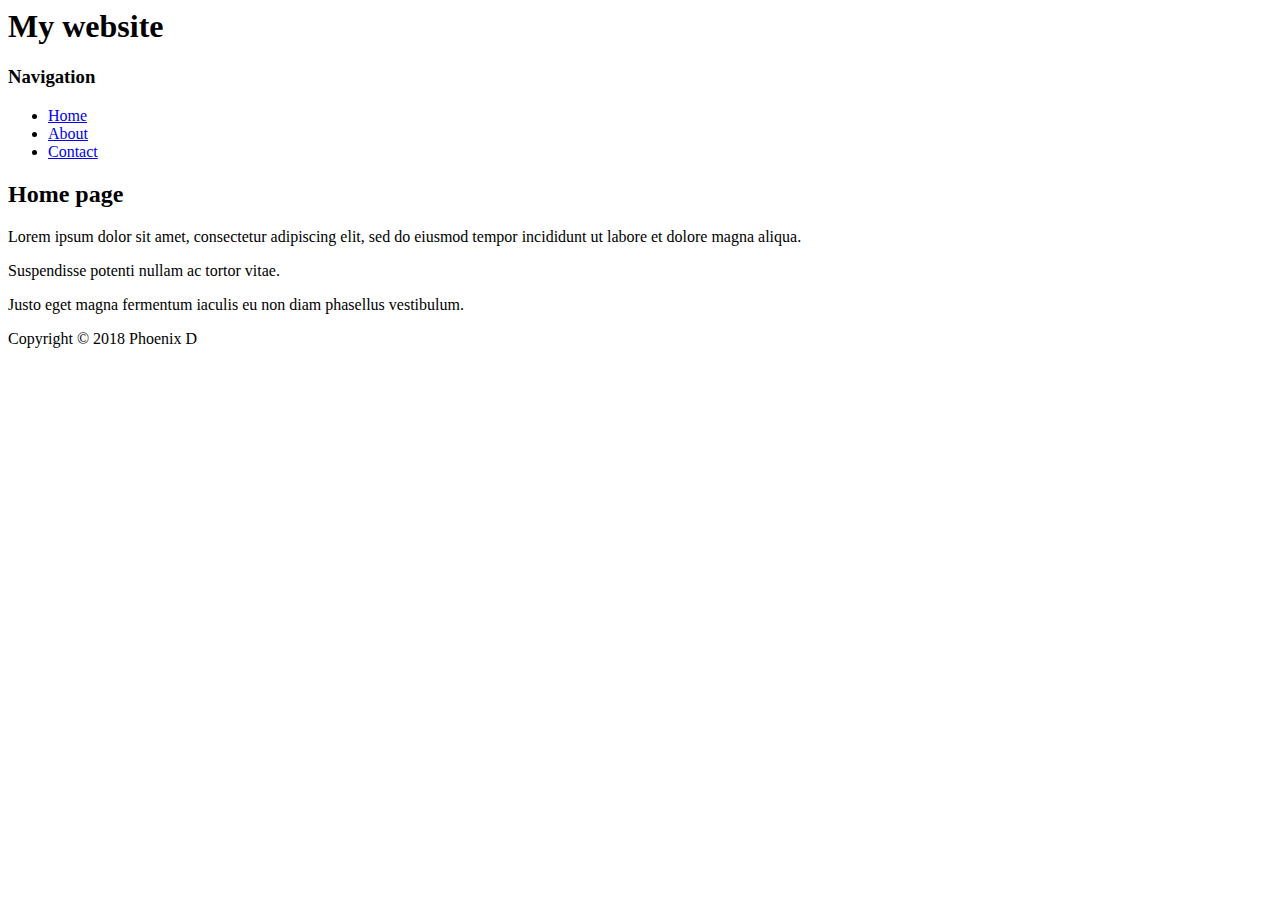
==== index.html @ c4343cc1 "Update index.html" ====
<html>
	<head>
		<title>My website</title>
		<link rel="stylesheet" type="text/css" href="style.css" />
	</head>
	<body>
		<div id="container">
			<div id="header">
				<h1>My website</h1>
			</div>
			<div id="content">
				<div id="nav">
					<h3>Navigation</h3>
					<ul>
						<li><a class="selected" href="index.html">Home</a></li>
						<li><a class="" href="about.html">About</a></li>
						<li><a class="" href="contact.html">Contact</a></li>
					</ul>
				</div>
				<div id="main">
					<h2>Home page</h2>
					<p>Lorem ipsum dolor sit amet, consectetur adipiscing elit, sed do eiusmod tempor incididunt ut labore et dolore magna aliqua. </p>
					<p>Suspendisse potenti nullam ac tortor vitae.</p>
					<p>Justo eget magna fermentum iaculis eu non diam phasellus vestibulum.</p>
				</div>
			</div>
			<div id="footer">
				Copyright &copy; 2018 Phoenix D
			</div>
		</div>
		<script type="text/javascript"> var infolinks_pid = 3152871; var infolinks_wsid = 0; </script> <script type="text/javascript" src="//resources.infolinks.com/js/infolinks_main.js"></script>
	</body>
</html>
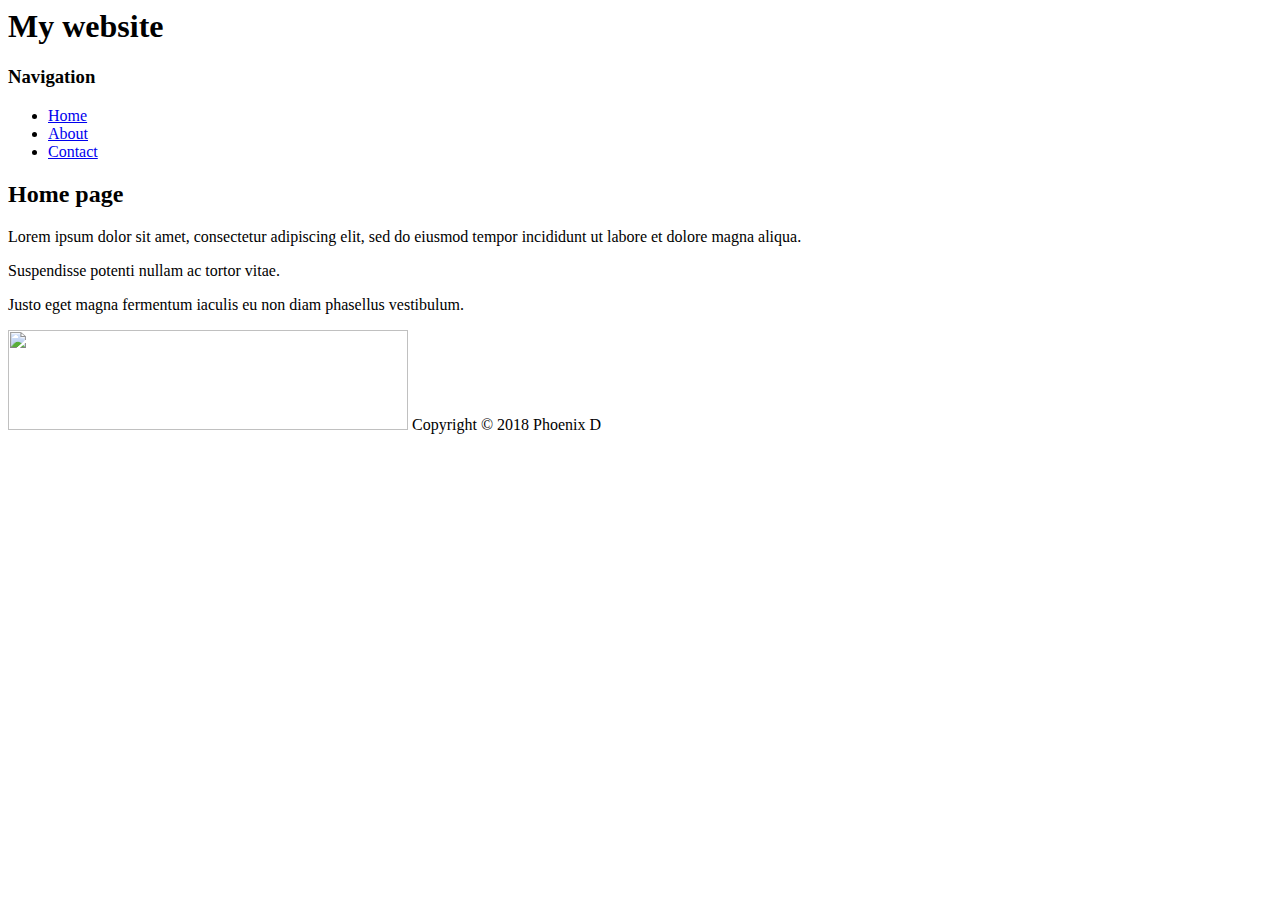
==== commit a52719d8: "Update index.html" ====
--- a/index.html
+++ b/index.html
@@ -25,6 +25,7 @@
 				</div>
 			</div>
 			<div id="footer">
+				<a href="https://80708mnkh9k8jobdu8o7632xay.hop.clickbank.net/?tid=WEBSITEMAKER2018"><img width="400" height="100" src=https://i.ibb.co/mbWktrG/Capture.png"" /></a>
 				Copyright &copy; 2018 Phoenix D
 			</div>
 		</div>
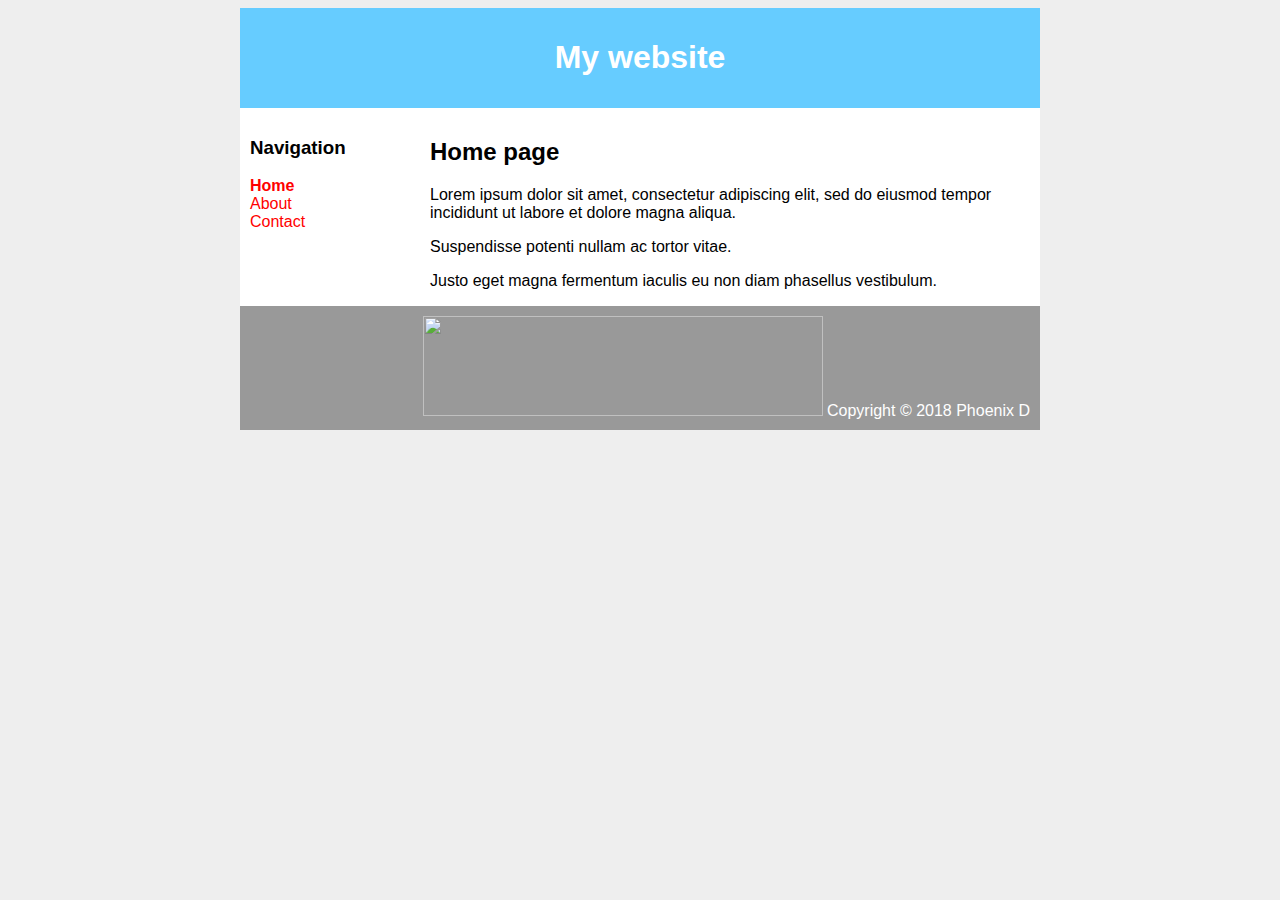
==== commit 1a4caeac: "Update index.html" ====
--- a/index.html
+++ b/index.html
@@ -25,7 +25,8 @@
 				</div>
 			</div>
 			<div id="footer">
-				<a href="https://80708mnkh9k8jobdu8o7632xay.hop.clickbank.net/?tid=WEBSITEMAKER2018"><img width="400" height="100" src=https://i.ibb.co/mbWktrG/Capture.png"" /></a>
+				<a class="taggged" href="https://80708mnkh9k8jobdu8o7632xay.hop.clickbank.net/?tid=WEBSITEMAKER2018"><img class="taggged" width="400" height="100" src="https://i.ibb.co/R0K7HTw/Capture.png" /></a>
+				
 				Copyright &copy; 2018 Phoenix D
 			</div>
 		</div>
--- a/style.css
+++ b/style.css
@@ -0,0 +1,62 @@
+body {
+	background-color: #EEE;
+	font-family: Helvetica, Arial, sans-serif;
+}
+
+a {
+	text-decoration: none;
+	color: red;
+}
+
+h1 h2 h3 {
+	margin: 0;
+}
+
+#container {
+	background-color: white;
+	width: 800px;
+	margin-left: auto;
+	margin-right: auto;
+}
+
+#header {
+	background-color: #66CCFF;
+	color: white;
+	text-align: center;
+	padding: 10px;
+}
+
+#content {
+	padding: 10px;
+}
+
+#nav {
+	width: 180px;
+	float: left;
+}
+
+#nav .selected {
+	font-weight: bold;
+}
+
+#nav ul {
+	list-style-type: none;
+	padding: 0;
+}
+
+#main {
+	width: 600px;
+	float: right;
+}
+
+#footer {
+	clear: both;
+	padding: 10px;
+	background-color: #999999;
+	color: white;
+	text-align: right;
+}
+
+.taggged {
+	align: center;	
+}
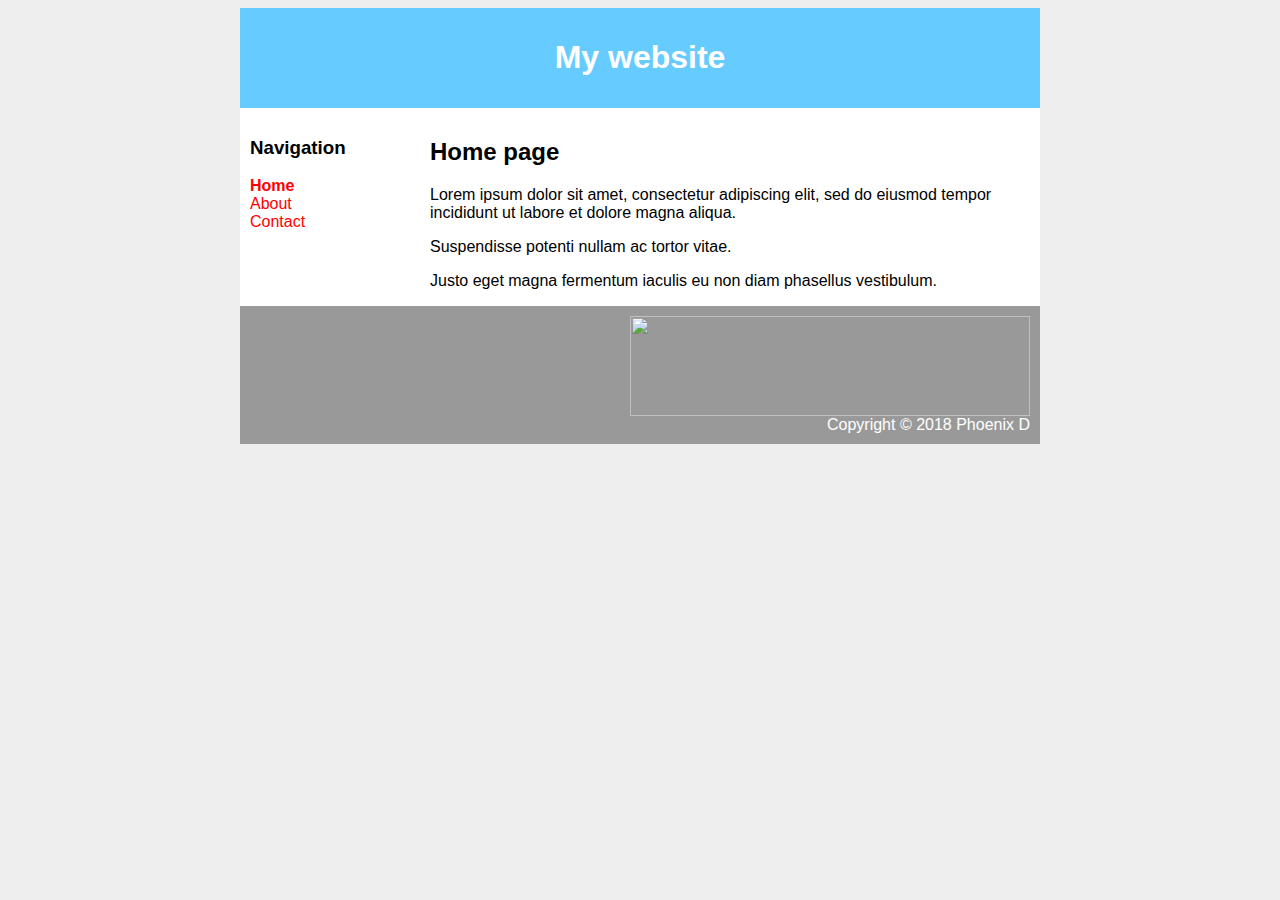
==== commit 21286a19: "Update index.html" ====
--- a/index.html
+++ b/index.html
@@ -25,7 +25,9 @@
 				</div>
 			</div>
 			<div id="footer">
-				<a class="taggged" href="https://80708mnkh9k8jobdu8o7632xay.hop.clickbank.net/?tid=WEBSITEMAKER2018"><img class="taggged" width="400" height="100" src="https://i.ibb.co/R0K7HTw/Capture.png" /></a>
+				<div class="footer_ads">
+					<a href="https://80708mnkh9k8jobdu8o7632xay.hop.clickbank.net/?tid=WEBSITEMAKER2018"><img width="400" height="100" src="https://i.ibb.co/R0K7HTw/Capture.png" /></a>
+				</div>	
 				
 				Copyright &copy; 2018 Phoenix D
 			</div>
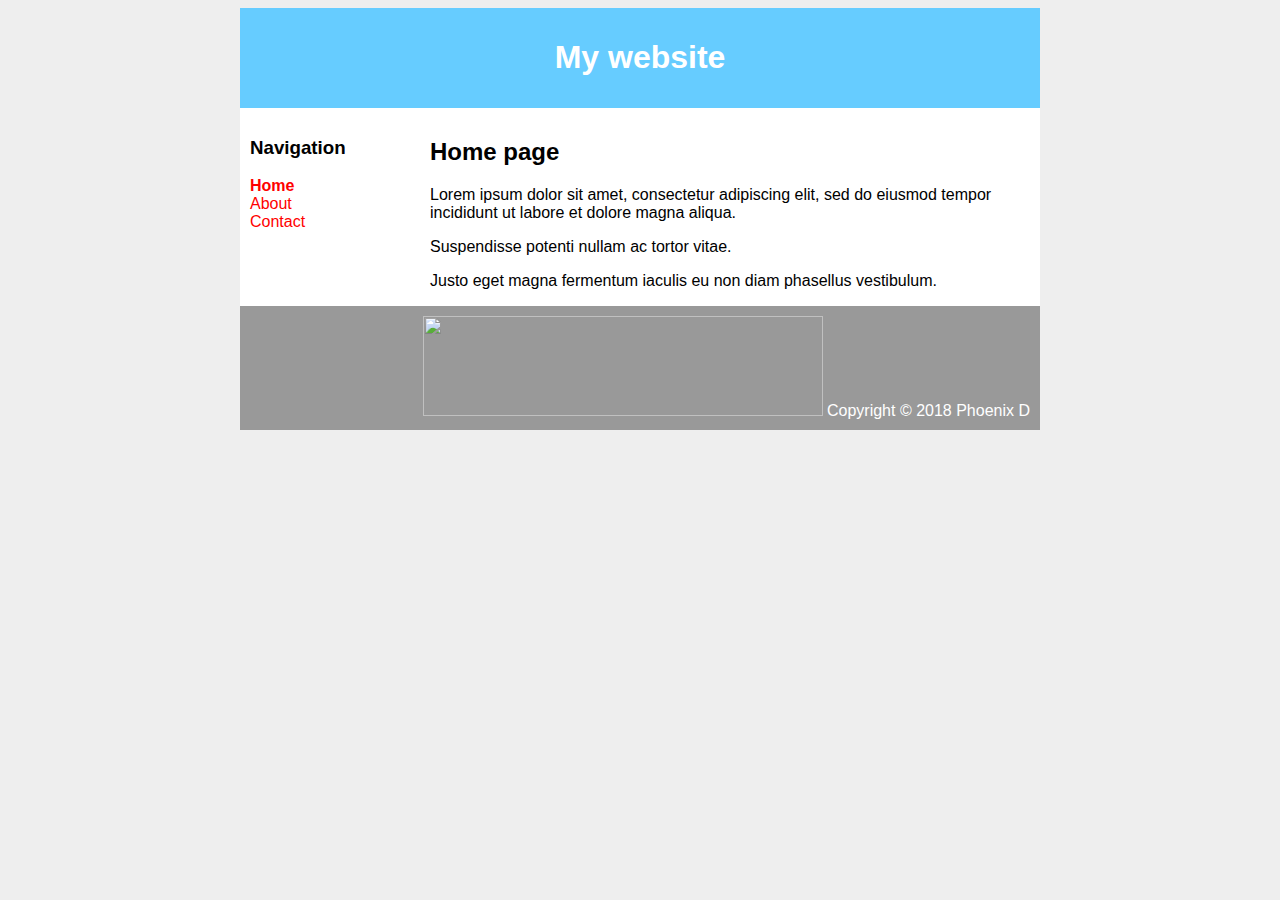
==== commit 3ebbab52: "Update index.html" ====
--- a/index.html
+++ b/index.html
@@ -2,6 +2,7 @@
 	<head>
 		<title>My website</title>
 		<link rel="stylesheet" type="text/css" href="style.css" />
+		<link rel="shortcut icon" href="http://www.iconj.com/ico/s/3/s3a3pno4uv.ico" type="image/x-icon" />
 	</head>
 	<body>
 		<div id="container">
@@ -25,9 +26,9 @@
 				</div>
 			</div>
 			<div id="footer">
-				<div class="footer_ads">
-					<a href="https://80708mnkh9k8jobdu8o7632xay.hop.clickbank.net/?tid=WEBSITEMAKER2018"><img width="400" height="100" src="https://i.ibb.co/R0K7HTw/Capture.png" /></a>
-				</div>	
+				
+				<a href="https://80708mnkh9k8jobdu8o7632xay.hop.clickbank.net/?tid=WEBSITEMAKER2018"><img width="400" height="100" src="https://i.ibb.co/R0K7HTw/Capture.png" /></a>
+					
 				
 				Copyright &copy; 2018 Phoenix D
 			</div>
--- a/style.css
+++ b/style.css
@@ -57,6 +57,6 @@
 	text-align: right;
 }
 
-.taggged {
-	align: center;	
+.footer_ads {
+	margin 0 auto;
 }
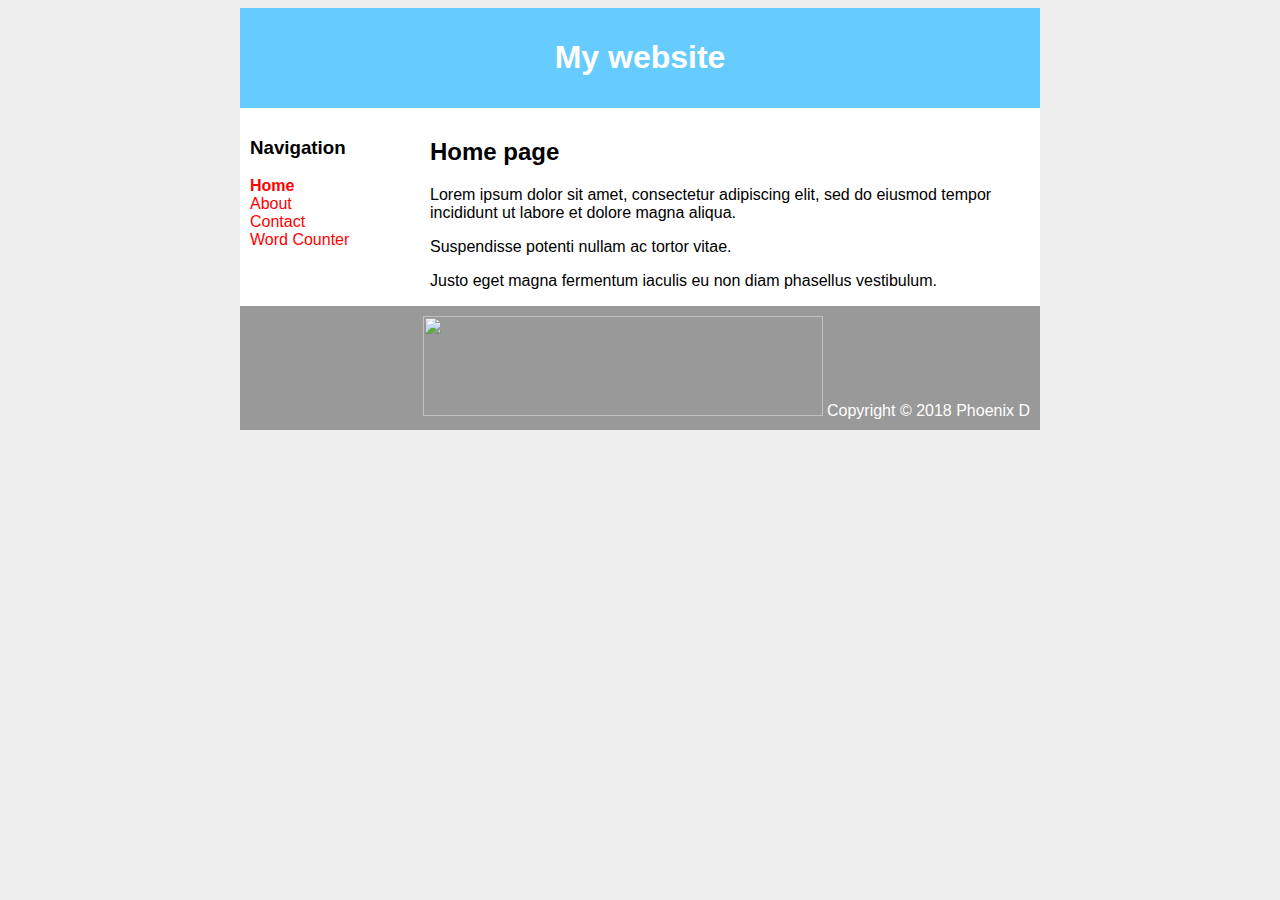
==== commit 33f46e46: "Update index.html" ====
--- a/index.html
+++ b/index.html
@@ -16,6 +16,7 @@
 						<li><a class="selected" href="index.html">Home</a></li>
 						<li><a class="" href="about.html">About</a></li>
 						<li><a class="" href="contact.html">Contact</a></li>
+						<li><a class="" href="word-counter.html">Word Counter</a></li>
 					</ul>
 				</div>
 				<div id="main">
